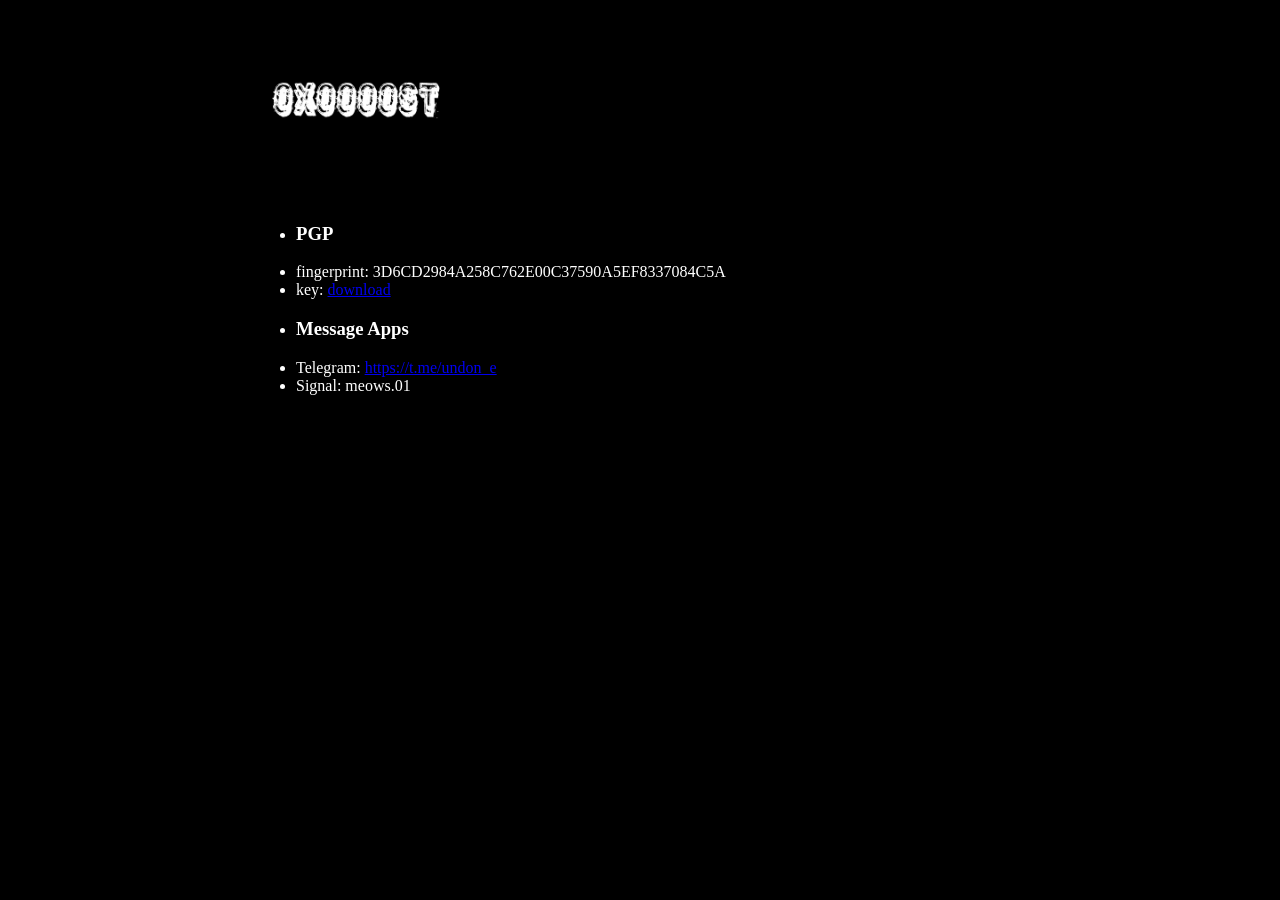
==== contact.html @ a29edddf "site foundation" ====
<!DOCTYPE html>
<html lang="en">
  <head>
    <meta charset="UTF-8" />
    <title>contact</title>
    <meta name="viewport" content="width=device-width,initial-scale=1" />
    <meta name="description" content="" />
    <link rel="stylesheet" type="text/css" href="style.css" />
    <link rel="icon" href="assets/favicon.ico">
  </head>
  <body>
    <img style="width: 200px" src="assets/logo.png">
    <ul>
      <li><h3>PGP</h3></li>
      <li>fingerprint: 3D6CD2984A258C762E00C37590A5EF8337084C5A</li>
      <li>key: <a href="assets/key">download</a></li>
      <li><h3>Message Apps</h3></li>
      <li>Telegram: <a href="https://t.me/undon_e">https://t.me/undon_e</a></li>
      <li>Signal: meows.01</li>
    </ul>
  </body>
</html>
---- style.css ----
body {
    background-color: black;
    color: white;
    margin: auto;
    width: 60%;
}
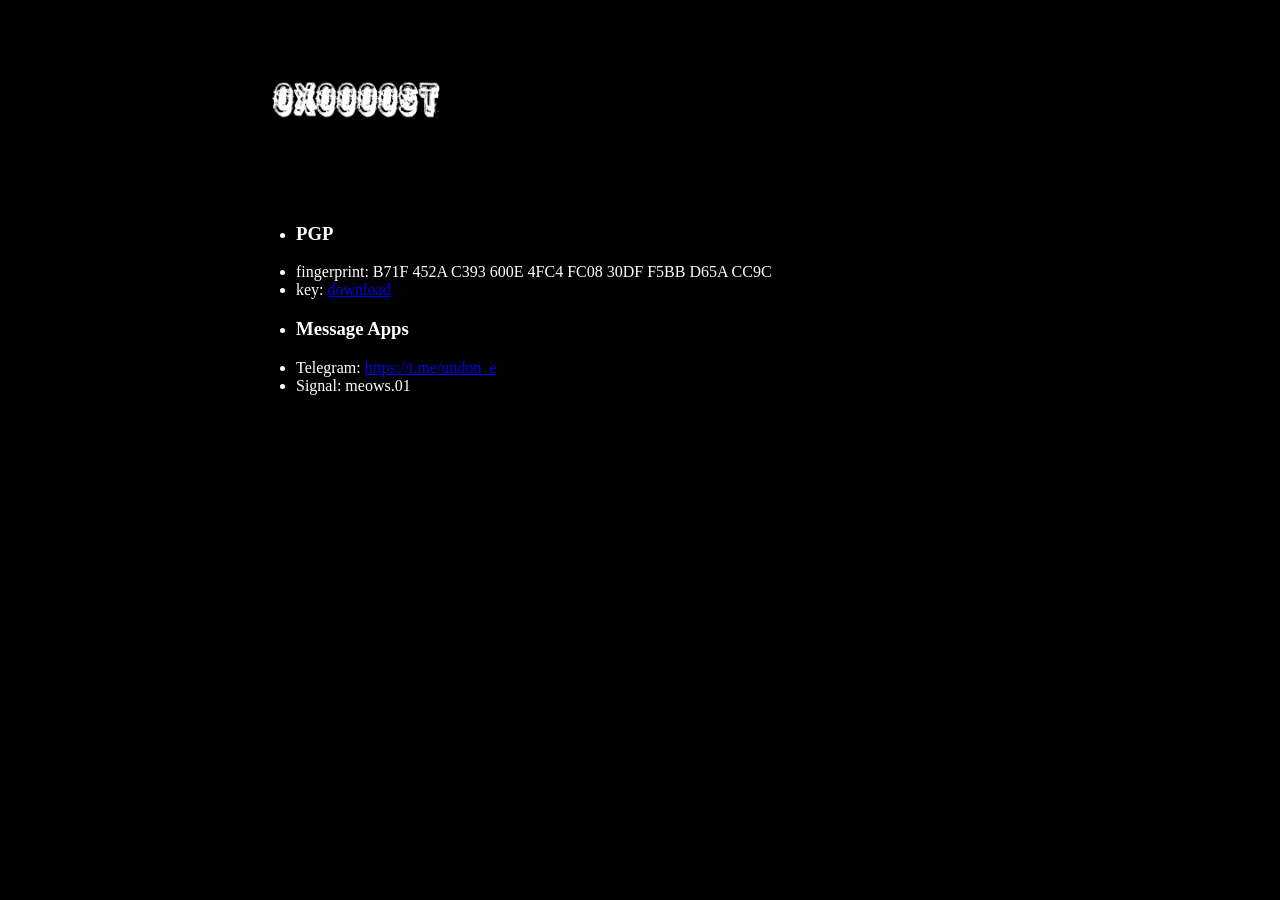
==== commit 474f5858: "update old pgp to new" ====
--- a/contact.html
+++ b/contact.html
@@ -12,7 +12,7 @@
     <img style="width: 200px" src="assets/logo.png">
     <ul>
       <li><h3>PGP</h3></li>
-      <li>fingerprint: 3D6CD2984A258C762E00C37590A5EF8337084C5A</li>
+      <li>fingerprint: B71F 452A C393 600E 4FC4  FC08 30DF F5BB D65A CC9C</li>
       <li>key: <a href="assets/key">download</a></li>
       <li><h3>Message Apps</h3></li>
       <li>Telegram: <a href="https://t.me/undon_e">https://t.me/undon_e</a></li>
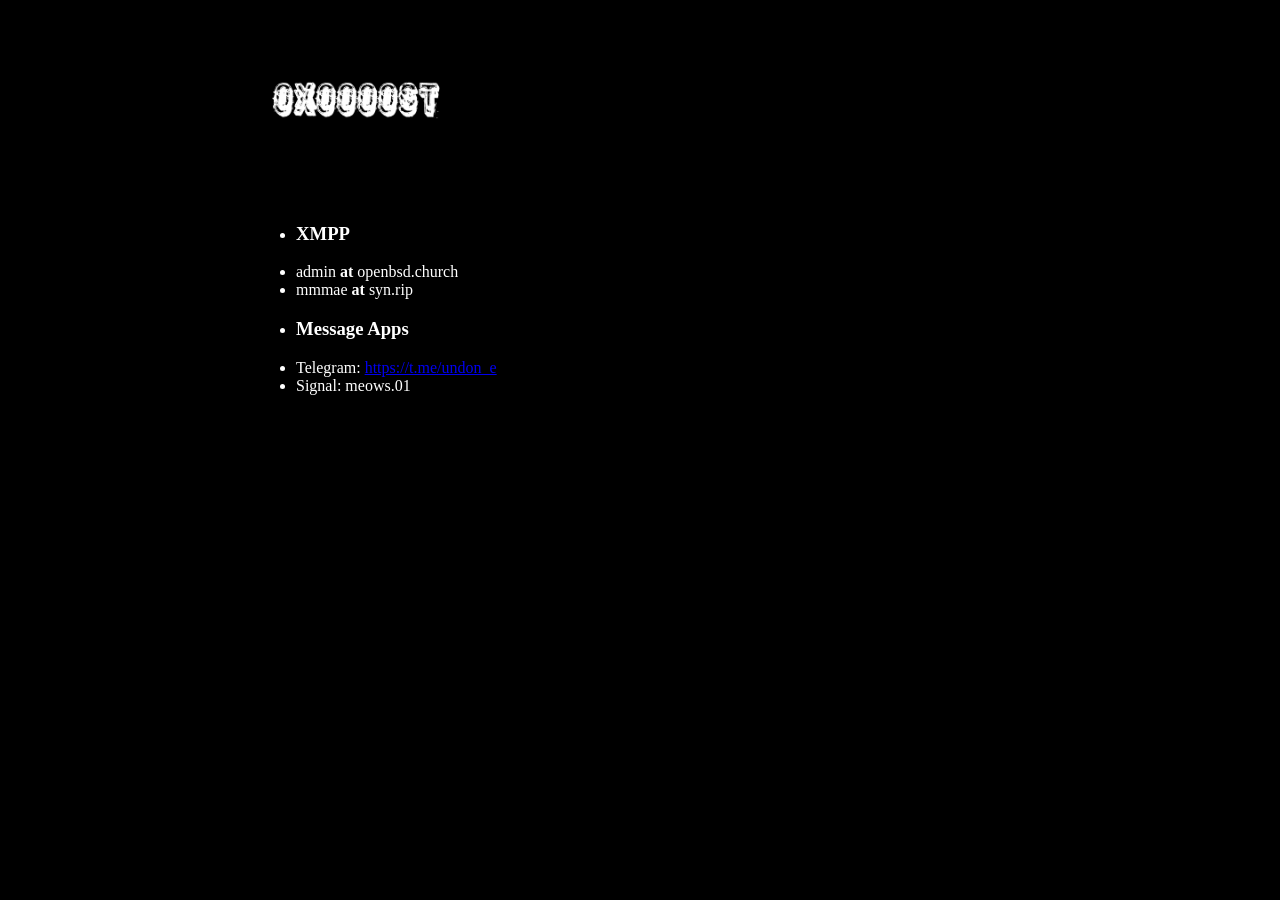
==== commit 7f508732: "Update contact.html" ====
--- a/contact.html
+++ b/contact.html
@@ -11,9 +11,9 @@
   <body>
     <img style="width: 200px" src="assets/logo.png">
     <ul>
-      <li><h3>PGP</h3></li>
-      <li>fingerprint: B71F 452A C393 600E 4FC4  FC08 30DF F5BB D65A CC9C</li>
-      <li>key: <a href="assets/key">download</a></li>
+      <li><h3>XMPP</h3></li>
+      <li>admin <b>at</b> openbsd.church</li>
+      <li>mmmae <b>at</b> syn.rip</li>
       <li><h3>Message Apps</h3></li>
       <li>Telegram: <a href="https://t.me/undon_e">https://t.me/undon_e</a></li>
       <li>Signal: meows.01</li>
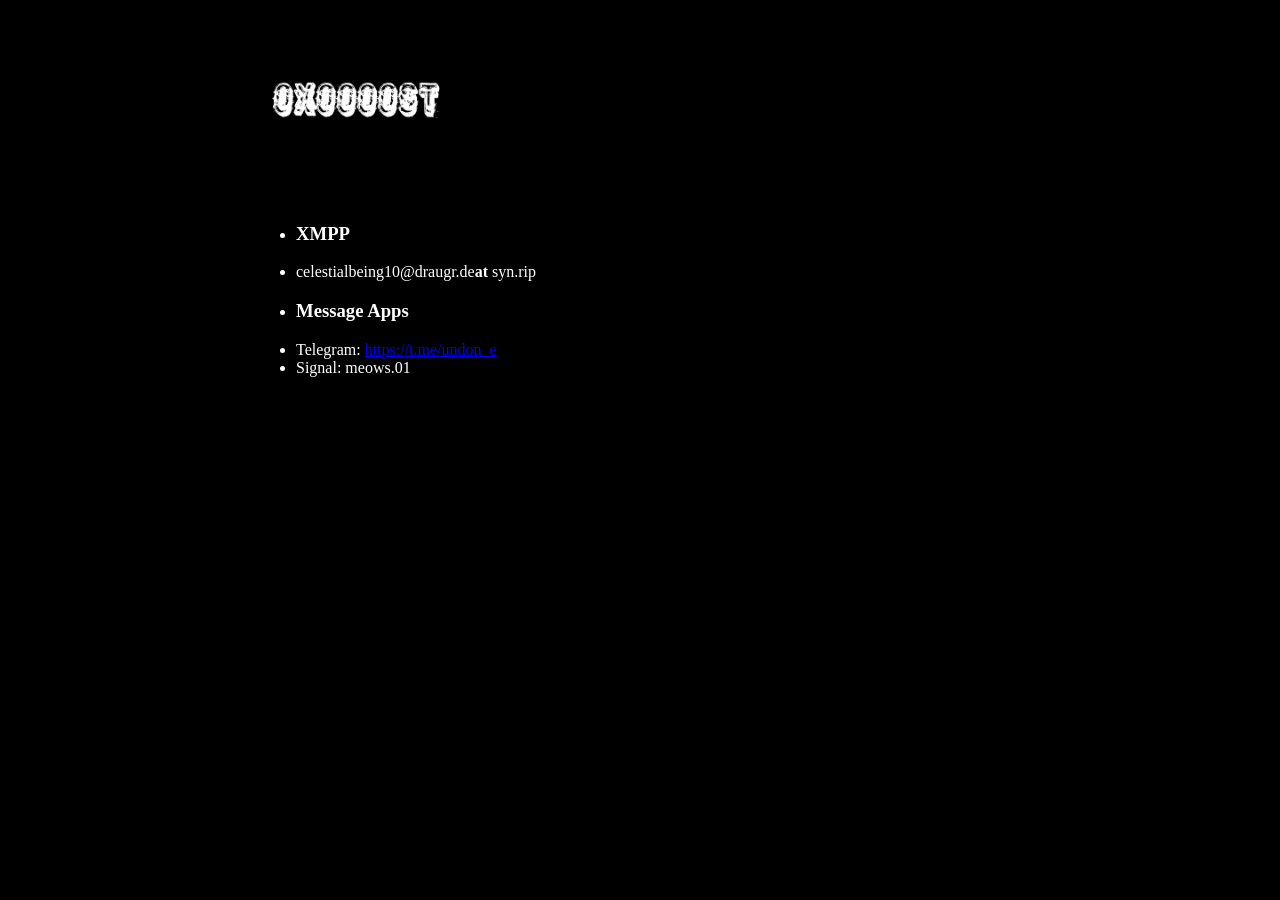
==== commit fec60994: "Update contact.html" ====
--- a/contact.html
+++ b/contact.html
@@ -12,8 +12,7 @@
     <img style="width: 200px" src="assets/logo.png">
     <ul>
       <li><h3>XMPP</h3></li>
-      <li>admin <b>at</b> openbsd.church</li>
-      <li>mmmae <b>at</b> syn.rip</li>
+      <li>celestialbeing10@draugr.de<b>at</b> syn.rip</li>
       <li><h3>Message Apps</h3></li>
       <li>Telegram: <a href="https://t.me/undon_e">https://t.me/undon_e</a></li>
       <li>Signal: meows.01</li>
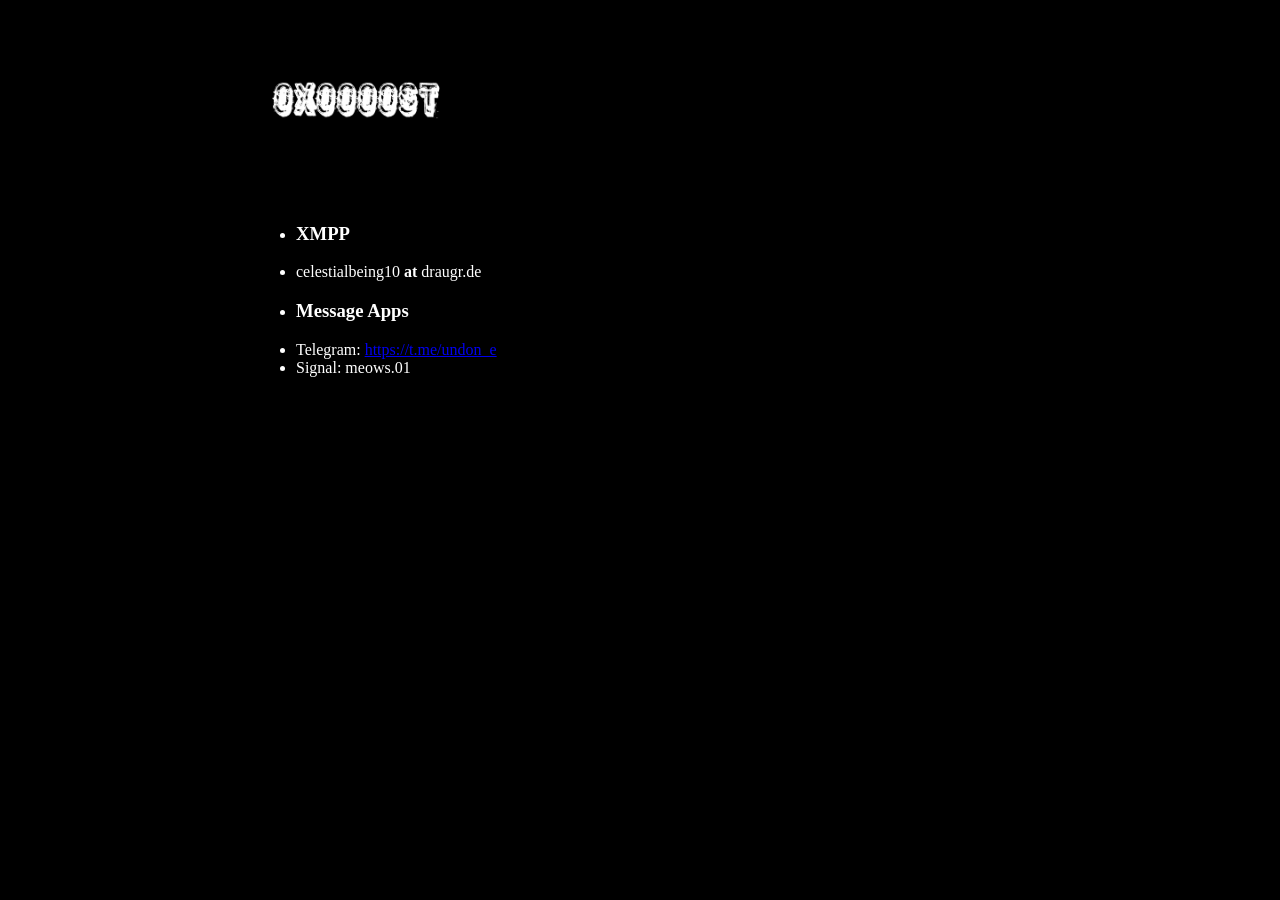
==== commit db4030d7: "Update contact.html" ====
--- a/contact.html
+++ b/contact.html
@@ -12,7 +12,7 @@
     <img style="width: 200px" src="assets/logo.png">
     <ul>
       <li><h3>XMPP</h3></li>
-      <li>celestialbeing10@draugr.de<b>at</b> syn.rip</li>
+      <li>celestialbeing10 <b> at </b> draugr.de</li>
       <li><h3>Message Apps</h3></li>
       <li>Telegram: <a href="https://t.me/undon_e">https://t.me/undon_e</a></li>
       <li>Signal: meows.01</li>
